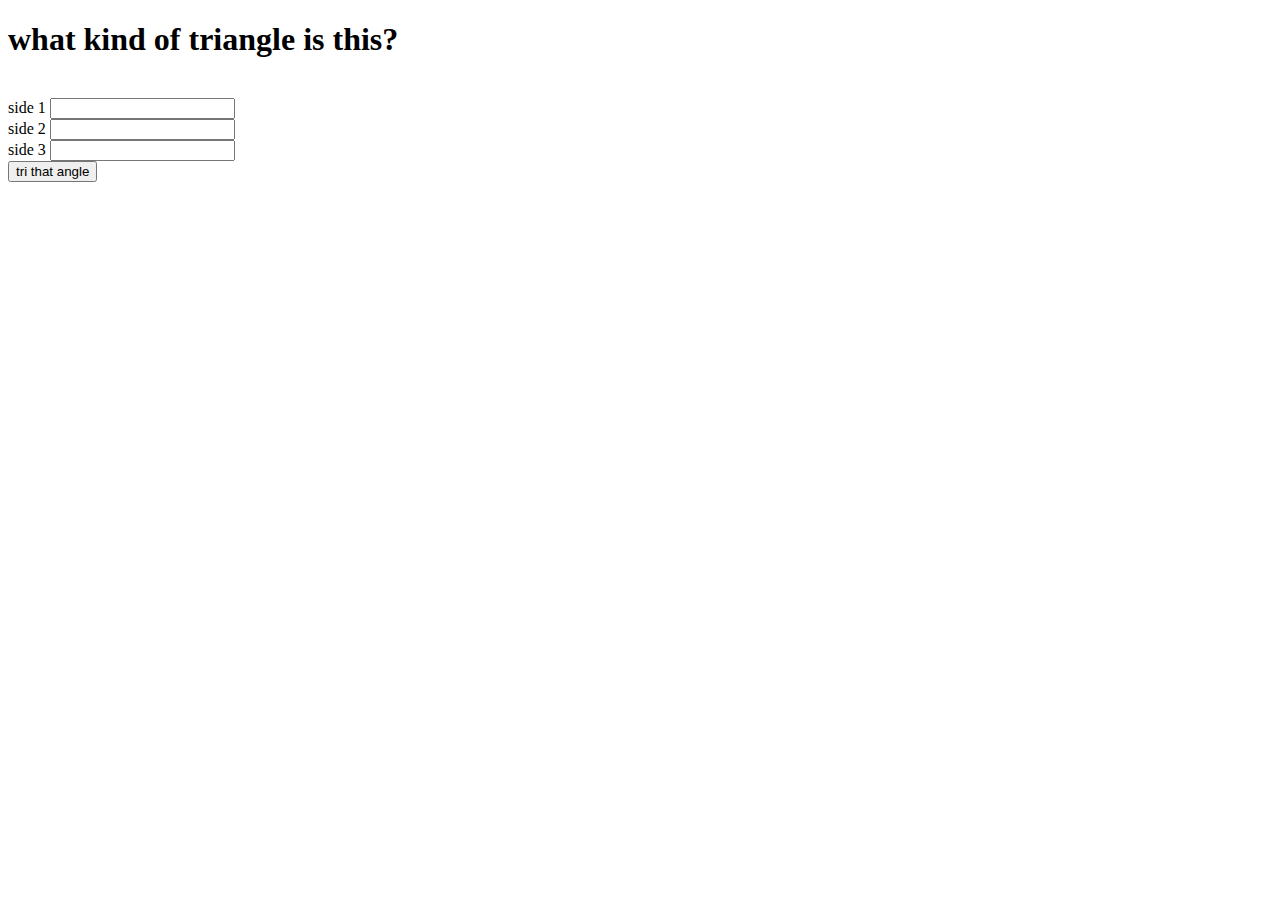
==== suggestor.html @ 8ff84bbc "clone triangulator for a starting template" ====
<!DOCTYPE html>
<html lang="en-US">
  <head>
    <link rel="stylesheet" href="css/styles.css" type="text/css">
    <script src="js/scripts.js"></script>      
    <title>triangulator</title>
  </head>
  <body>
    <h1>what kind of triangle is this?</h1>
    <br/>
    <form id="userInfo">
      <label for="side 1">side 1</label>
      <input id="side1" type="text" name="side1">
      <br/>
      <label for="side2">side 2</label>
      <input id="side2" type="text" name="side2">
      <br/>
      <label for="side3">side 3</label>
      <input id="side3" type="text" name="side3">
      <br/>
      <button type="submit">tri that angle</button>
    </form>
    <br/>
    <div id="output">
      <p>
        <span id="isTriangle"></span>
      </p>
    </div>
  </body>
</html>
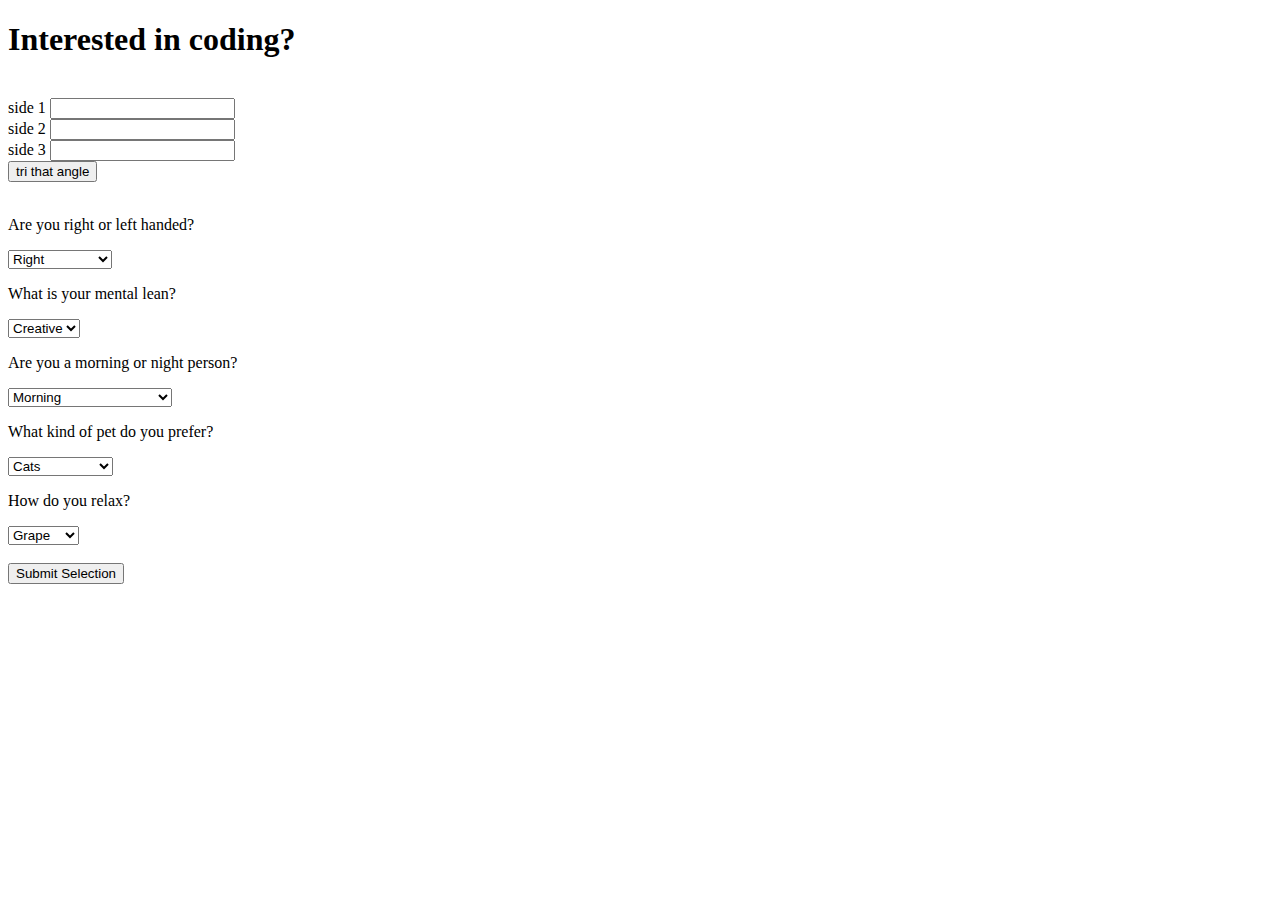
==== commit 56fc8177: "display 5 questions for user input" ====
--- a/suggestor.html
+++ b/suggestor.html
@@ -3,10 +3,10 @@
   <head>
     <link rel="stylesheet" href="css/styles.css" type="text/css">
     <script src="js/scripts.js"></script>      
-    <title>triangulator</title>
+    <title>SUGGESTOR</title>
   </head>
   <body>
-    <h1>what kind of triangle is this?</h1>
+    <h1>Interested in coding?</h1>
     <br/>
     <form id="userInfo">
       <label for="side 1">side 1</label>
@@ -21,6 +21,48 @@
       <button type="submit">tri that angle</button>
     </form>
     <br/>
+    <form id="select-form">
+      <p>Are you right or left handed?</p>
+      <select id="paws">
+        <option>Right</option>
+        <option>Left</option>
+        <option>Ambidextrous</option>
+      </select>
+      <p>What is your mental lean?</p>
+      <select id="brainType">
+        <option>Creative</option>
+        <option>Logic</option>
+        <option>Whimsy</option>
+      </select>
+      <br/>
+      <p>Are you a morning or night person?</p>
+      <select id="sleep">
+        <option>Morning</option>
+        <option>Night</option>
+        <option>I'll sleep when I'm dead!</option>
+      </select>
+      <br/>
+      <p>What kind of pet do you prefer?</p>
+      <select id="pets">
+        <option>Cats</option>
+        <option>Dogs</option>
+        <option>Birds</option>
+        <option>Other</option>
+        <option>Not interested</option>
+      </select>
+      <br/>
+      <p>How do you relax?</p>
+      <select id="recreation">
+        <option>Grape</option>
+        <option>Grain</option>
+        <option>Green</option>
+        <option>Abstain!</option>
+      </select>
+      <br/>
+      <br/>
+      <button type="submit">Submit Selection</button>
+    </form>
+    <br/>
     <div id="output">
       <p>
         <span id="isTriangle"></span>
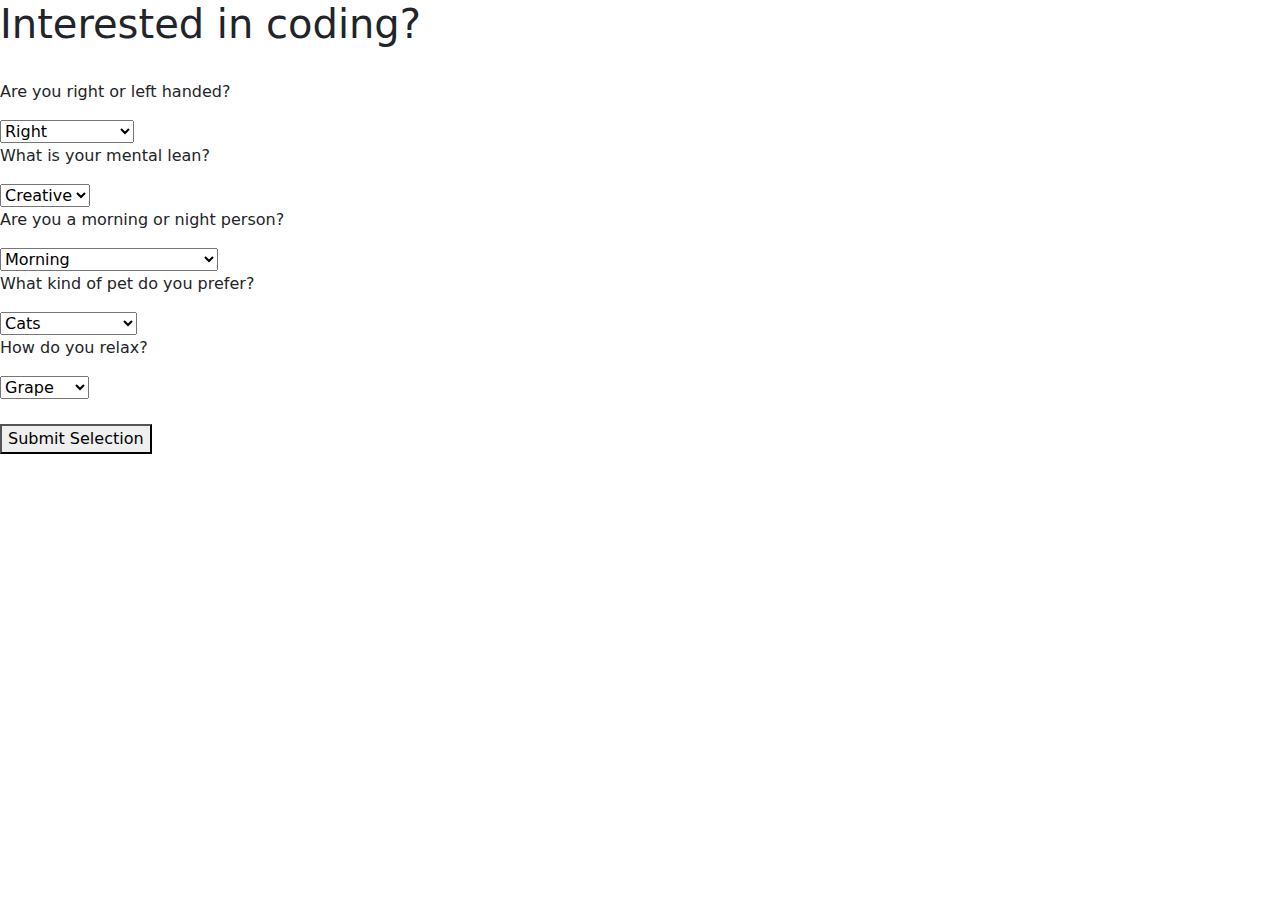
==== commit 420cdec6: "establish css styling for answers" ====
--- a/suggestor.html
+++ b/suggestor.html
@@ -1,25 +1,13 @@
 <!DOCTYPE html>
 <html lang="en-US">
   <head>
+    <link href="css/bootstrap.css" rel="stylesheet" type="text/css">
     <link rel="stylesheet" href="css/styles.css" type="text/css">
     <script src="js/scripts.js"></script>      
     <title>SUGGESTOR</title>
   </head>
   <body>
     <h1>Interested in coding?</h1>
-    <br/>
-    <form id="userInfo">
-      <label for="side 1">side 1</label>
-      <input id="side1" type="text" name="side1">
-      <br/>
-      <label for="side2">side 2</label>
-      <input id="side2" type="text" name="side2">
-      <br/>
-      <label for="side3">side 3</label>
-      <input id="side3" type="text" name="side3">
-      <br/>
-      <button type="submit">tri that angle</button>
-    </form>
     <br/>
     <form id="select-form">
       <p>Are you right or left handed?</p>
--- a/css/styles.css
+++ b/css/styles.css
@@ -0,0 +1,33 @@
+.left {
+  text-align: left;
+}
+
+.right {
+  text-align: right;
+}
+
+.ambidextrous {
+  text-align: center;
+}
+
+.morning {
+  color: white;
+  background-color: skyblue;
+  border: 5px solid yellow;
+  border-radius: 75px;
+}
+
+.night {
+  color: silver;
+  background-color: black;
+  border: 5px solid darkblue;
+  border-radius: 75px;
+}
+
+.nosleep {
+  color: red;
+  background-color: yellow;
+  border: 5px solid blue;
+  border-radius: 75px;
+}
+
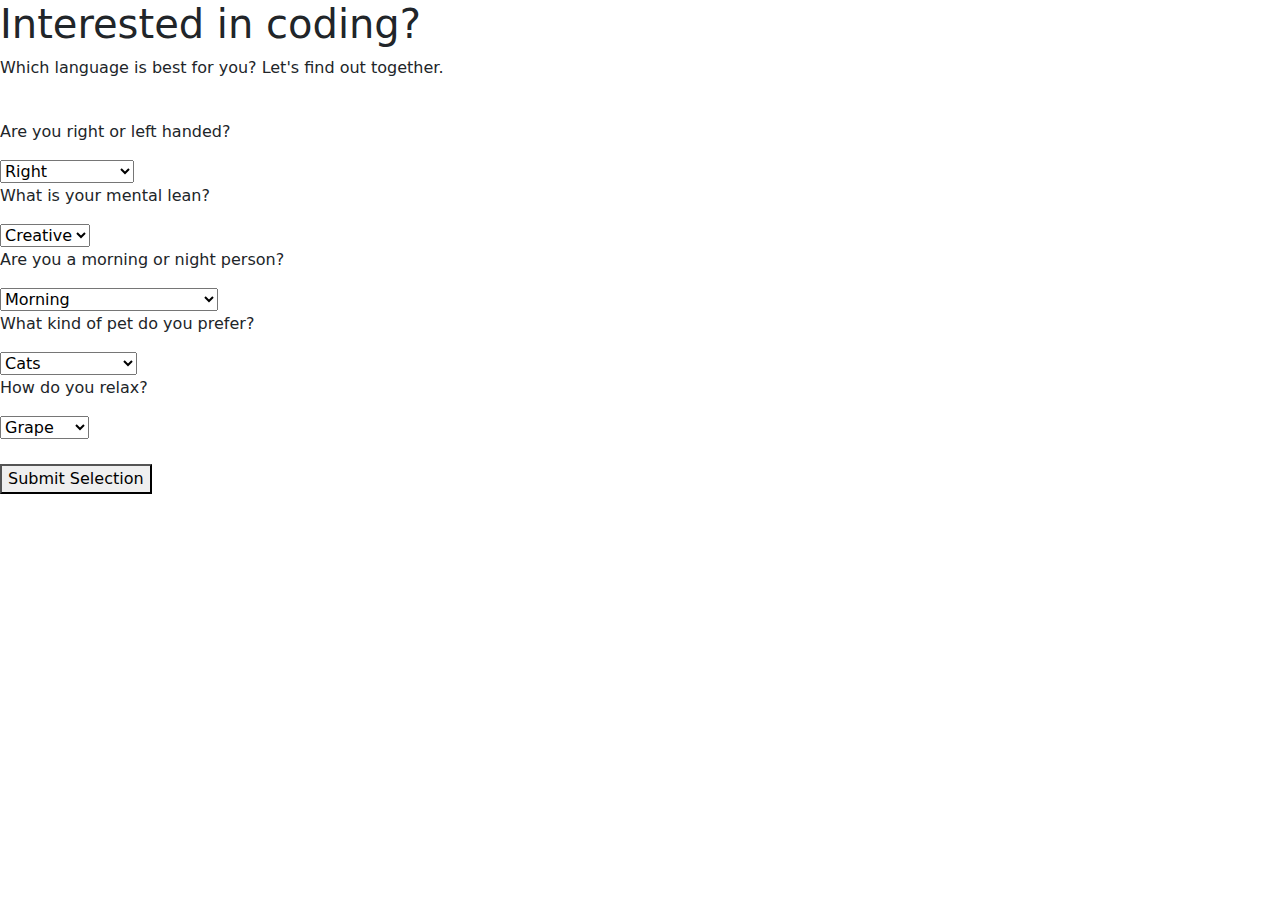
==== commit bb21918d: "create js collecting data from user" ====
--- a/suggestor.html
+++ b/suggestor.html
@@ -8,6 +8,7 @@
   </head>
   <body>
     <h1>Interested in coding?</h1>
+    <p>Which language is best for you? Let's find out together.</p>
     <br/>
     <form id="select-form">
       <p>Are you right or left handed?</p>
@@ -53,7 +54,7 @@
     <br/>
     <div id="output">
       <p>
-        <span id="isTriangle"></span>
+        <span id="languageChoice"></span>
       </p>
     </div>
   </body>
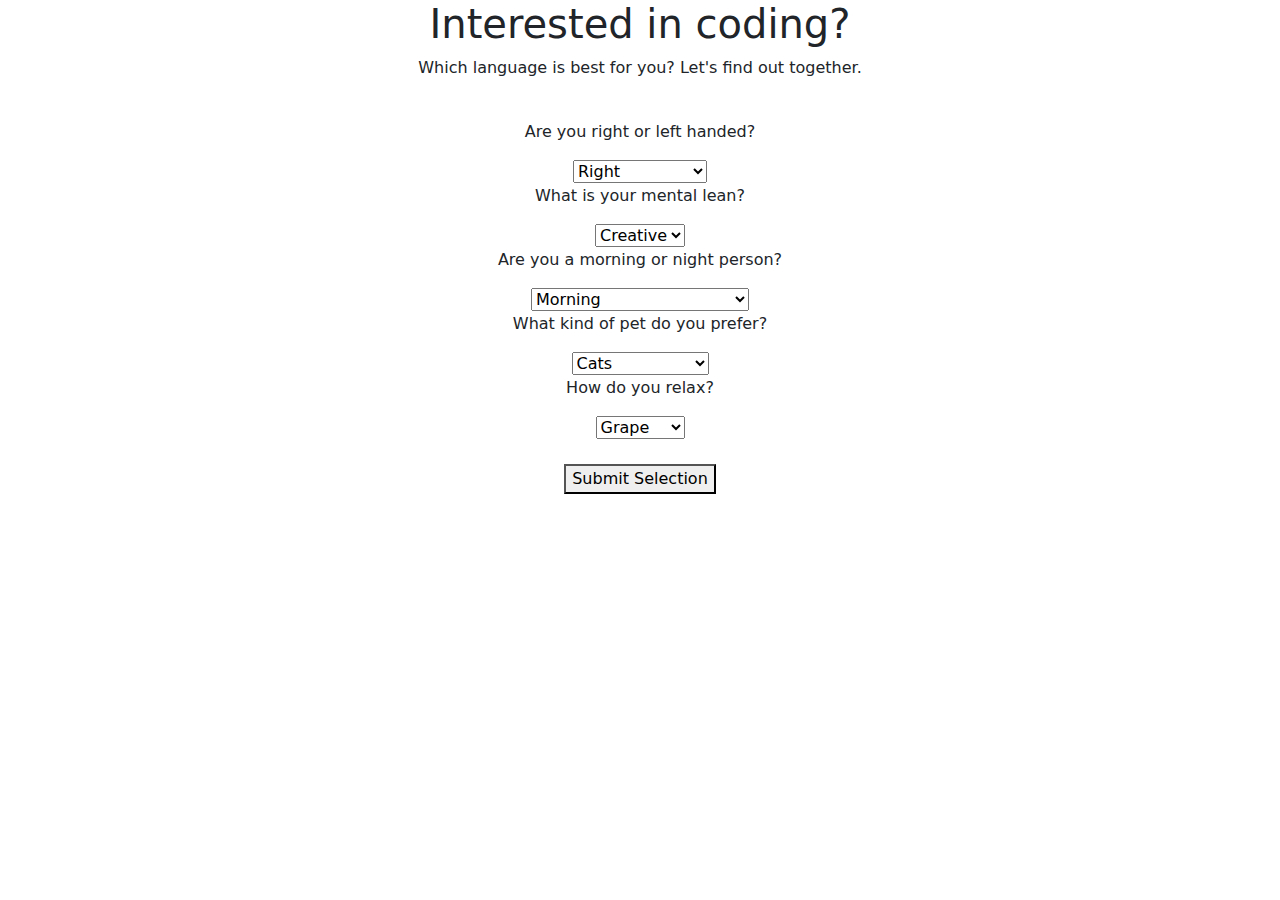
==== commit 809e3cba: "fix some bugs in css styling" ====
--- a/suggestor.html
+++ b/suggestor.html
@@ -8,7 +8,7 @@
   </head>
   <body>
     <h1>Interested in coding?</h1>
-    <p>Which language is best for you? Let's find out together.</p>
+    <p class="intro">Which language is best for you? Let's find out together.</p>
     <br/>
     <form id="select-form">
       <p>Are you right or left handed?</p>
@@ -26,9 +26,9 @@
       <br/>
       <p>Are you a morning or night person?</p>
       <select id="sleep">
-        <option>Morning</option>
-        <option>Night</option>
-        <option>I'll sleep when I'm dead!</option>
+        <option value="1">Morning</option>
+        <option value="2">Night</option>
+        <option value="3">I'll sleep when I'm dead!</option>
       </select>
       <br/>
       <p>What kind of pet do you prefer?</p>
@@ -50,6 +50,7 @@
       <br/>
       <br/>
       <button type="submit">Submit Selection</button>
+
     </form>
     <br/>
     <div id="output">
--- a/css/styles.css
+++ b/css/styles.css
@@ -1,3 +1,15 @@
+h1 {
+  text-align: center;
+}
+
+.intro {
+  text-align: center;
+}
+
+form {
+  text-align: center;
+}
+
 .left {
   text-align: left;
 }
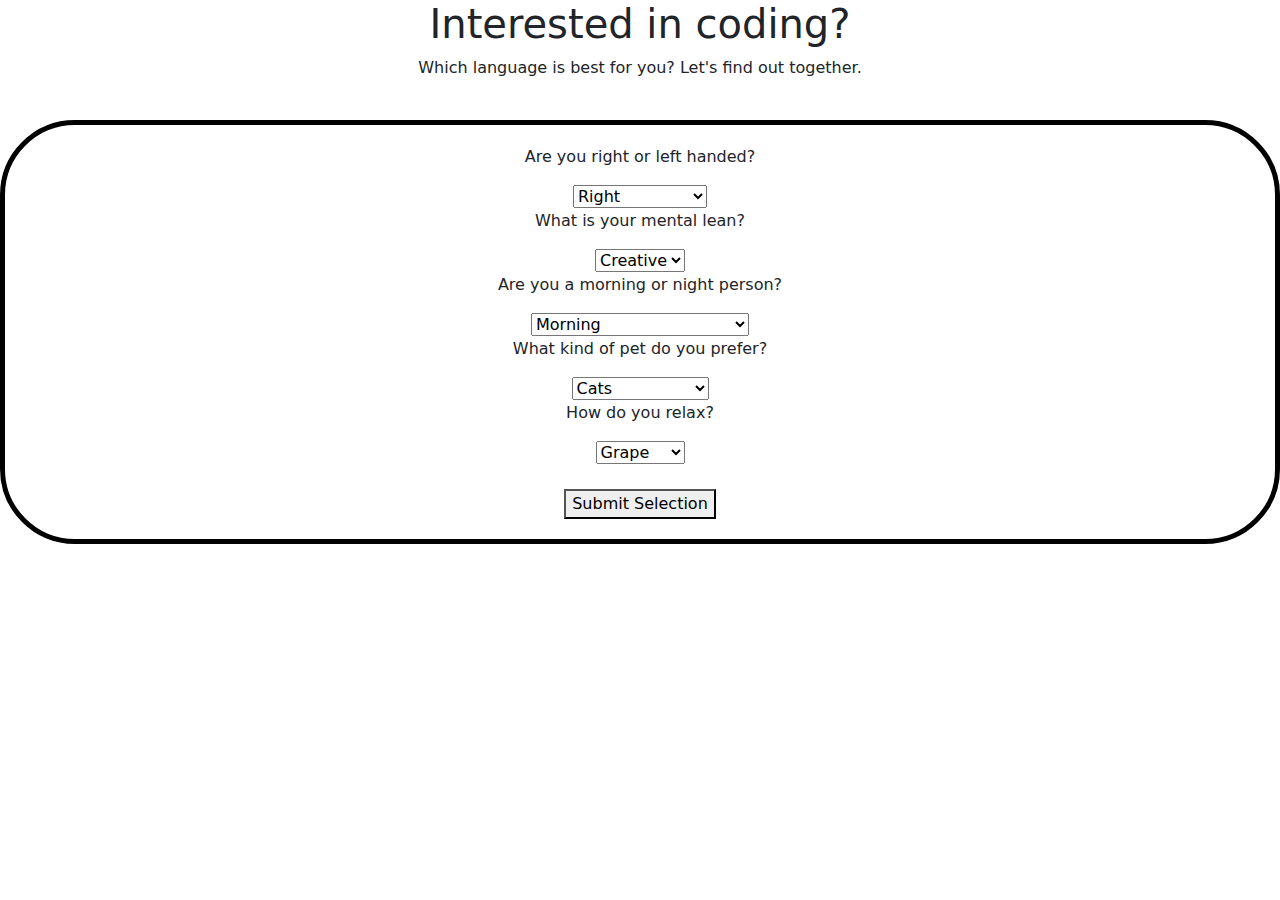
==== commit 5e82e08c: "tweak some css stylings before calling it a night to try again in the morning" ====
--- a/suggestor.html
+++ b/suggestor.html
@@ -50,7 +50,6 @@
       <br/>
       <br/>
       <button type="submit">Submit Selection</button>
-
     </form>
     <br/>
     <div id="output">
--- a/css/styles.css
+++ b/css/styles.css
@@ -8,6 +8,9 @@
 
 form {
   text-align: center;
+  border: 5px solid black;
+  border-radius: 75px;
+  padding: 20px;
 }
 
 .left {
